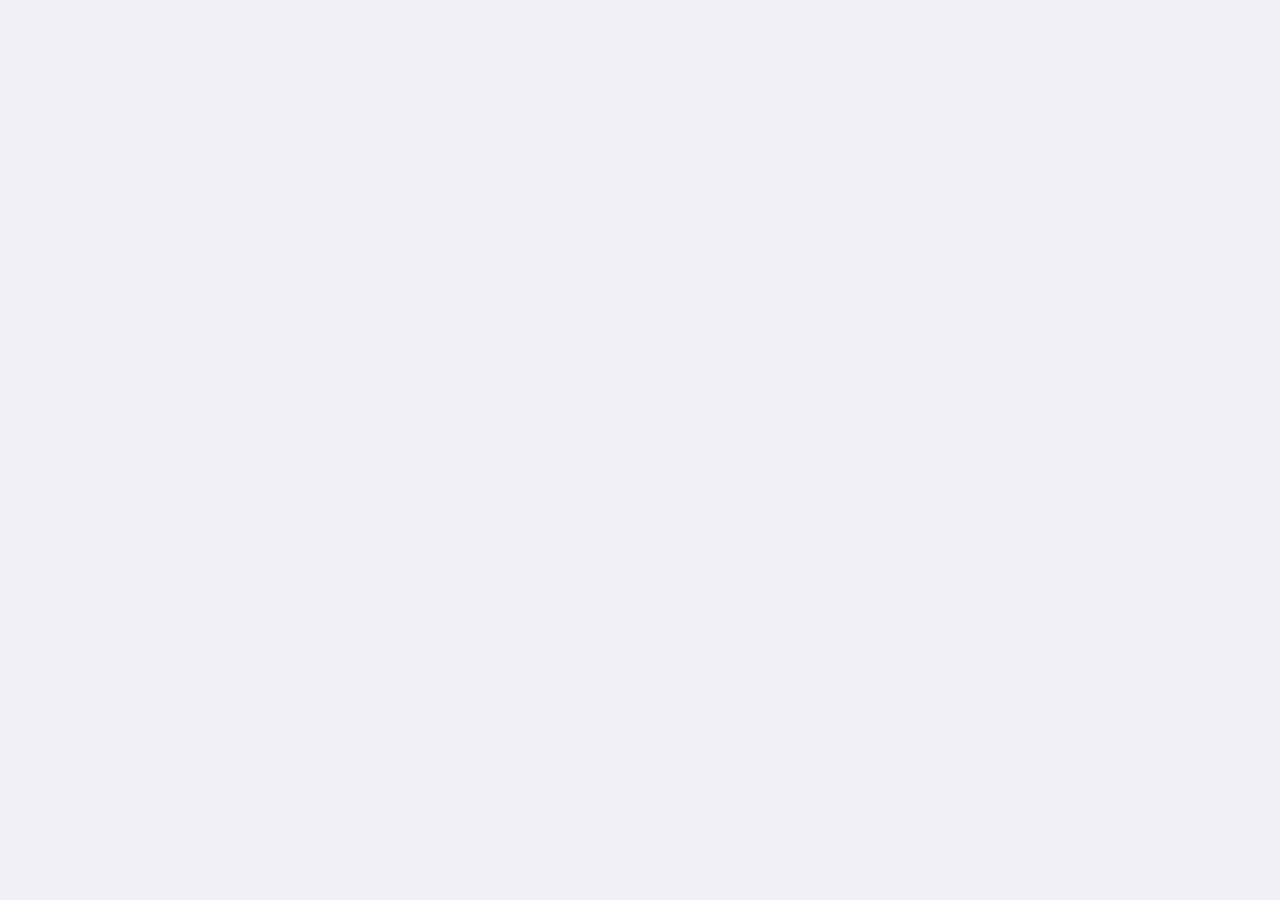
==== index.html @ 8b5c21fd "first commit" ====
<!DOCTYPE html>
<html lang="en">

<head>
    <meta charset="UTF-8">
    <!-- 1.添加移动端的视口 -->
    <meta name="viewport" content="width=device-width, initial-scale=1.0">
    <meta http-equiv="X-UA-Compatible" content="ie=edge">
    <title>慢慢买---手机端</title>
    <!-- 2.引入站点图标 -->
    <!-- <link rel="icon" href="./images/favicon.ico"> -->
    <!-- 1.引包先引入第三方的包  如果有依赖要先引入依赖在引入不依赖 -->
    <!-- 样式在head里面引入 -->
    <!-- 1.引入字体图标的样式文件 -->
    <link rel="stylesheet" href="./lib/fa/css/font-awesome.css">
    <!-- 2.引人mui的样式文件 -->
    <link rel="stylesheet" href="./lib/mui/css/mui.css">
    <link rel="stylesheet" href="./css/index.css">
</head>

<body>
    <!--先把页面的大结构划分好，每个大块最外层选择器尽量id选择器 id样式优先级高 方便覆盖一些框架的样式 可以更明显的区分代码的功能块  -->
 


 
    <!-- js在body结束标签的上面引入 -->
    <!-- 3.引入mui的js文件 -->
    <script src="./lib/mui/js/mui.js"></script>
    <!-- 4.引入zepto的js文件 -->
    <script src="./lib/zepto/zepto.min.js"></script>
    <!-- 5.引入模板引擎的js文件 -->
    <script src="./lib/artTemplate/template.js"></script>
    <script src="./js/index.js"></script>

</body>

</html>
---- css/index.css ----
/*! normalize.css v5.0.0 | MIT License | github.com/necolas/normalize.css */
html {
  font-family: sans-serif;
  line-height: 1.15;
  -ms-text-size-adjust: 100%;
  -webkit-text-size-adjust: 100%; }

body {
  margin: 0; }

article, aside, footer, header, nav, section {
  display: block; }

h1 {
  font-size: 2em;
  margin: .67em 0; }

figcaption, figure, main {
  display: block; }

figure {
  margin: 1em 40px; }

hr {
  box-sizing: content-box;
  height: 0;
  overflow: visible; }

pre {
  font-family: monospace,monospace;
  font-size: 1em; }

a {
  background-color: transparent;
  -webkit-text-decoration-skip: objects; }

a:active, a:hover {
  outline-width: 0; }

abbr[title] {
  border-bottom: none;
  text-decoration: underline;
  text-decoration: underline dotted; }

b, strong {
  font-weight: bolder; }

code, kbd, samp {
  font-family: monospace,monospace;
  font-size: 1em; }

dfn {
  font-style: italic; }

mark {
  background-color: #ff0;
  color: #000; }

small {
  font-size: 80%; }

sub, sup {
  font-size: 75%;
  line-height: 0;
  position: relative;
  vertical-align: baseline; }

sub {
  bottom: -.25em; }

sup {
  top: -.5em; }

audio, video {
  display: inline-block; }

audio:not([controls]) {
  display: none;
  height: 0; }

img {
  border-style: none; }

svg:not(:root) {
  overflow: hidden; }

button, input, optgroup, select, textarea {
  font-family: sans-serif;
  font-size: 100%;
  line-height: 1.15;
  margin: 0; }

button, input {
  overflow: visible; }

button, select {
  text-transform: none; }

[type=reset], [type=submit], button, html [type=button] {
  -webkit-appearance: button; }

[type=button]::-moz-focus-inner, [type=reset]::-moz-focus-inner, [type=submit]::-moz-focus-inner, button::-moz-focus-inner {
  border-style: none;
  padding: 0; }

[type=button]:-moz-focusring, [type=reset]:-moz-focusring, [type=submit]:-moz-focusring, button:-moz-focusring {
  outline: 1px dotted ButtonText; }

fieldset {
  border: 1px solid silver;
  margin: 0 2px;
  padding: .35em .625em .75em; }

legend {
  box-sizing: border-box;
  color: inherit;
  display: table;
  max-width: 100%;
  padding: 0;
  white-space: normal; }

progress {
  display: inline-block;
  vertical-align: baseline; }

textarea {
  overflow: auto; }

[type=checkbox], [type=radio] {
  box-sizing: border-box;
  padding: 0; }

[type=number]::-webkit-inner-spin-button, [type=number]::-webkit-outer-spin-button {
  height: auto; }

[type=search] {
  -webkit-appearance: textfield;
  outline-offset: -2px; }

[type=search]::-webkit-search-cancel-button, [type=search]::-webkit-search-decoration {
  -webkit-appearance: none; }

::-webkit-file-upload-button {
  -webkit-appearance: button;
  font: inherit; }

details, menu {
  display: block; }

summary {
  display: list-item; }

canvas {
  display: inline-block; }

[hidden], template {
  display: none; }

*,
::before,
::after {
  margin: 0;
  padding: 0;
  box-sizing: border-box; }

a {
  text-decoration: none; }

input {
  border: none;
  -webkit-appearance: none;
  outline: none; }

.f-l {
  float: left; }

.f-r {
  float: right; }

.clearfix::before,
.clearfix::after {
  content: '';
  display: block;
  clear: both;
  line-height: 0;
  height: 0;
  visibility: hidden; }

.clearfix {
  zoom: 1; }

.cover::before {
  content: '';
  width: 100%;
  height: 100%;
  position: absolute;
  background: url("../img/03.loading/loading.gif") no-repeat center, #DEE4E4;
  z-index: 30; }

.loading::before {
  content: '';
  width: 100%;
  height: changeSize(120rem);
  position: absolute;
  background: url("../img/03.loading/loading.gif") no-repeat center/changeSize(60rem) changeSize(60rem);
  top: changeSize(-120rem); }

.loading::after {
  content: '';
  width: 100%;
  height: changeSize(120rem);
  position: absolute;
  background: url("../img/03.loading/loading.gif") no-repeat center/changeSize(60rem) changeSize(60rem);
  bottom: changeSize(-120rem); }

/*! normalize.css v5.0.0 | MIT License | github.com/necolas/normalize.css */
html {
  font-family: sans-serif;
  line-height: 1.15;
  -ms-text-size-adjust: 100%;
  -webkit-text-size-adjust: 100%; }

body {
  margin: 0; }

article, aside, footer, header, nav, section {
  display: block; }

h1 {
  font-size: 2em;
  margin: .67em 0; }

figcaption, figure, main {
  display: block; }

figure {
  margin: 1em 40px; }

hr {
  box-sizing: content-box;
  height: 0;
  overflow: visible; }

pre {
  font-family: monospace,monospace;
  font-size: 1em; }

a {
  background-color: transparent;
  -webkit-text-decoration-skip: objects; }

a:active, a:hover {
  outline-width: 0; }

abbr[title] {
  border-bottom: none;
  text-decoration: underline;
  text-decoration: underline dotted; }

b, strong {
  font-weight: bolder; }

code, kbd, samp {
  font-family: monospace,monospace;
  font-size: 1em; }

dfn {
  font-style: italic; }

mark {
  background-color: #ff0;
  color: #000; }

small {
  font-size: 80%; }

sub, sup {
  font-size: 75%;
  line-height: 0;
  position: relative;
  vertical-align: baseline; }

sub {
  bottom: -.25em; }

sup {
  top: -.5em; }

audio, video {
  display: inline-block; }

audio:not([controls]) {
  display: none;
  height: 0; }

img {
  border-style: none; }

svg:not(:root) {
  overflow: hidden; }

button, input, optgroup, select, textarea {
  font-family: sans-serif;
  font-size: 100%;
  line-height: 1.15;
  margin: 0; }

button, input {
  overflow: visible; }

button, select {
  text-transform: none; }

[type=reset], [type=submit], button, html [type=button] {
  -webkit-appearance: button; }

[type=button]::-moz-focus-inner, [type=reset]::-moz-focus-inner, [type=submit]::-moz-focus-inner, button::-moz-focus-inner {
  border-style: none;
  padding: 0; }

[type=button]:-moz-focusring, [type=reset]:-moz-focusring, [type=submit]:-moz-focusring, button:-moz-focusring {
  outline: 1px dotted ButtonText; }

fieldset {
  border: 1px solid silver;
  margin: 0 2px;
  padding: .35em .625em .75em; }

legend {
  box-sizing: border-box;
  color: inherit;
  display: table;
  max-width: 100%;
  padding: 0;
  white-space: normal; }

progress {
  display: inline-block;
  vertical-align: baseline; }

textarea {
  overflow: auto; }

[type=checkbox], [type=radio] {
  box-sizing: border-box;
  padding: 0; }

[type=number]::-webkit-inner-spin-button, [type=number]::-webkit-outer-spin-button {
  height: auto; }

[type=search] {
  -webkit-appearance: textfield;
  outline-offset: -2px; }

[type=search]::-webkit-search-cancel-button, [type=search]::-webkit-search-decoration {
  -webkit-appearance: none; }

::-webkit-file-upload-button {
  -webkit-appearance: button;
  font: inherit; }

details, menu {
  display: block; }

summary {
  display: list-item; }

canvas {
  display: inline-block; }

[hidden], template {
  display: none; }

/*# sourceMappingURL=index.css.map */
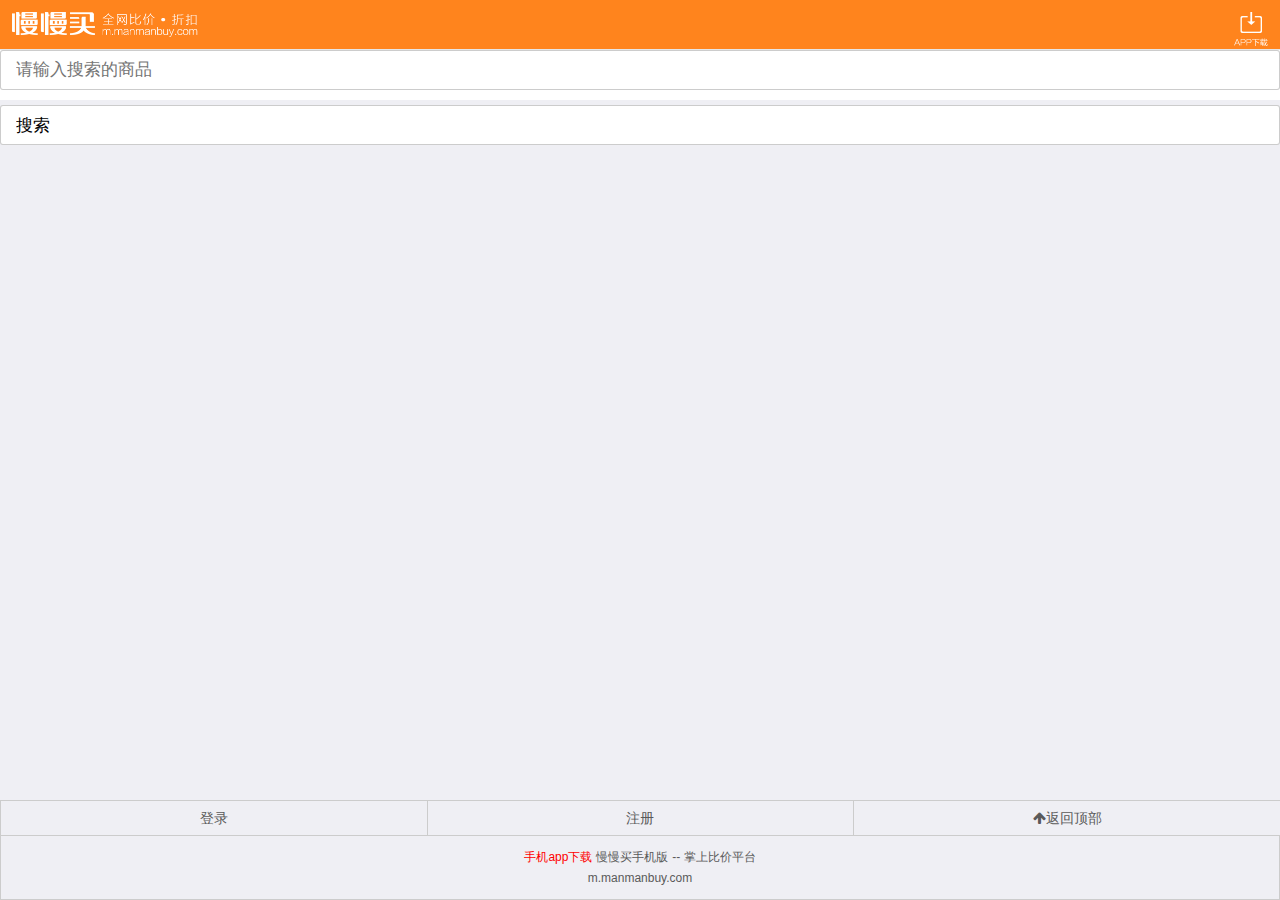
==== commit 8cd4296c: "公共样式的提交" ====
--- a/index.html
+++ b/index.html
@@ -6,7 +6,7 @@
     <!-- 1.添加移动端的视口 -->
     <meta name="viewport" content="width=device-width, initial-scale=1.0">
     <meta http-equiv="X-UA-Compatible" content="ie=edge">
-    <title>慢慢买---手机端</title>
+    <title>慢慢买---手机端主页李浩</title>
     <!-- 2.引入站点图标 -->
     <!-- <link rel="icon" href="./images/favicon.ico"> -->
     <!-- 1.引包先引入第三方的包  如果有依赖要先引入依赖在引入不依赖 -->
@@ -16,17 +16,67 @@
     <!-- 2.引人mui的样式文件 -->
     <link rel="stylesheet" href="./lib/mui/css/mui.css">
     <link rel="stylesheet" href="./css/index.css">
+    <script src="./lib/mui/js/mui.js"></script>
 </head>
 
 <body>
     <!--先把页面的大结构划分好，每个大块最外层选择器尽量id选择器 id样式优先级高 方便覆盖一些框架的样式 可以更明显的区分代码的功能块  -->
- 
+    <!-- 头部区域  -->
+    <header id="header">
+        <a href="#" class="logo">
+            <img src="./images/header_logo.png" alt=""/>
+        </a>
+        <a href="#" class="download">
+            <img src="./images/header_app.png" alt="app下载"/>
+        </a>
+    </header>
+    <!-- 主体部分 -->
+    <main id="main">
+        <!-- 搜索的部分 -->
+        <section id="search">
+            <div class="search-text">
+                <input type="text" placeholder="请输入搜索的商品">
+            </div>
+            <div class="search-input">
+                <input type="text" value="搜索">
+            </div>
+        </section>
+        <!-- 轮播图的区域 -->
+        <section id="slide">
+
+        </section>
+        <!-- 买买热新闻区域 -->
+        <section id="banner">
+
+        </section>
+
+        <!-- 商品推荐 -->
+        <section id="recomment">
+
+        </section>
+    </main>
+    <!-- 底部区域 -->
+     <footer id="footer">
+        <div class="footer-nav">
+            <div class="mui-row">
+                <div class="mui-col-xs-4"><a href="#">登录</a></div>
+                <div class="mui-col-xs-4"><a href="#">注册</a></div>
+                <div class="mui-col-xs-4"><a href="#" class="fa fa-arrow-up ">返回顶部</a></div>
+                <div class="mui-col-xs-12 footer-content">
+                    <p class="title">
+                        <a href="#" class="app">手机app下载</a>
+                        <a href="#" class="icon">慢慢买手机版</a>
+                        <span> -- 掌上比价平台</span>
+                    </p>
+                    <p class="address">m.manmanbuy.com</p>
+                </div>
+            </div>
+        </div>
+    </footer>
 
 
  
     <!-- js在body结束标签的上面引入 -->
-    <!-- 3.引入mui的js文件 -->
-    <script src="./lib/mui/js/mui.js"></script>
     <!-- 4.引入zepto的js文件 -->
     <script src="./lib/zepto/zepto.min.js"></script>
     <!-- 5.引入模板引擎的js文件 -->
--- a/css/index.css
+++ b/css/index.css
@@ -1,181 +1,28 @@
-/*! normalize.css v5.0.0 | MIT License | github.com/necolas/normalize.css */
-html {
-  font-family: sans-serif;
-  line-height: 1.15;
-  -ms-text-size-adjust: 100%;
-  -webkit-text-size-adjust: 100%; }
-
-body {
-  margin: 0; }
-
-article, aside, footer, header, nav, section {
-  display: block; }
-
-h1 {
-  font-size: 2em;
-  margin: .67em 0; }
-
-figcaption, figure, main {
-  display: block; }
-
-figure {
-  margin: 1em 40px; }
-
-hr {
-  box-sizing: content-box;
-  height: 0;
-  overflow: visible; }
-
-pre {
-  font-family: monospace,monospace;
-  font-size: 1em; }
-
-a {
-  background-color: transparent;
-  -webkit-text-decoration-skip: objects; }
-
-a:active, a:hover {
-  outline-width: 0; }
-
-abbr[title] {
-  border-bottom: none;
-  text-decoration: underline;
-  text-decoration: underline dotted; }
-
-b, strong {
-  font-weight: bolder; }
-
-code, kbd, samp {
-  font-family: monospace,monospace;
-  font-size: 1em; }
-
-dfn {
-  font-style: italic; }
-
-mark {
-  background-color: #ff0;
-  color: #000; }
-
-small {
-  font-size: 80%; }
-
-sub, sup {
-  font-size: 75%;
-  line-height: 0;
-  position: relative;
-  vertical-align: baseline; }
-
-sub {
-  bottom: -.25em; }
-
-sup {
-  top: -.5em; }
-
-audio, video {
-  display: inline-block; }
-
-audio:not([controls]) {
-  display: none;
-  height: 0; }
-
-img {
-  border-style: none; }
-
-svg:not(:root) {
-  overflow: hidden; }
-
-button, input, optgroup, select, textarea {
-  font-family: sans-serif;
-  font-size: 100%;
-  line-height: 1.15;
-  margin: 0; }
-
-button, input {
-  overflow: visible; }
-
-button, select {
-  text-transform: none; }
-
-[type=reset], [type=submit], button, html [type=button] {
-  -webkit-appearance: button; }
-
-[type=button]::-moz-focus-inner, [type=reset]::-moz-focus-inner, [type=submit]::-moz-focus-inner, button::-moz-focus-inner {
-  border-style: none;
-  padding: 0; }
-
-[type=button]:-moz-focusring, [type=reset]:-moz-focusring, [type=submit]:-moz-focusring, button:-moz-focusring {
-  outline: 1px dotted ButtonText; }
-
-fieldset {
-  border: 1px solid silver;
-  margin: 0 2px;
-  padding: .35em .625em .75em; }
-
-legend {
-  box-sizing: border-box;
-  color: inherit;
-  display: table;
-  max-width: 100%;
-  padding: 0;
-  white-space: normal; }
-
-progress {
-  display: inline-block;
-  vertical-align: baseline; }
-
-textarea {
-  overflow: auto; }
-
-[type=checkbox], [type=radio] {
-  box-sizing: border-box;
-  padding: 0; }
-
-[type=number]::-webkit-inner-spin-button, [type=number]::-webkit-outer-spin-button {
-  height: auto; }
-
-[type=search] {
-  -webkit-appearance: textfield;
-  outline-offset: -2px; }
-
-[type=search]::-webkit-search-cancel-button, [type=search]::-webkit-search-decoration {
-  -webkit-appearance: none; }
-
-::-webkit-file-upload-button {
-  -webkit-appearance: button;
-  font: inherit; }
-
-details, menu {
-  display: block; }
-
-summary {
-  display: list-item; }
-
-canvas {
-  display: inline-block; }
-
-[hidden], template {
-  display: none; }
-
 *,
 ::before,
 ::after {
   margin: 0;
   padding: 0;
-  box-sizing: border-box; }
+  box-sizing: border-box;
+}
 
 a {
-  text-decoration: none; }
+  text-decoration: none;
+}
 
 input {
   border: none;
   -webkit-appearance: none;
-  outline: none; }
+  outline: none;
+}
 
 .f-l {
-  float: left; }
+  float: left;
+}
 
 .f-r {
-  float: right; }
+  float: right;
+}
 
 .clearfix::before,
 .clearfix::after {
@@ -184,10 +31,12 @@
   clear: both;
   line-height: 0;
   height: 0;
-  visibility: hidden; }
+  visibility: hidden;
+}
 
 .clearfix {
-  zoom: 1; }
+  zoom: 1;
+}
 
 .cover::before {
   content: '';
@@ -195,7 +44,8 @@
   height: 100%;
   position: absolute;
   background: url("../img/03.loading/loading.gif") no-repeat center, #DEE4E4;
-  z-index: 30; }
+  z-index: 30;
+}
 
 .loading::before {
   content: '';
@@ -203,7 +53,8 @@
   height: changeSize(120rem);
   position: absolute;
   background: url("../img/03.loading/loading.gif") no-repeat center/changeSize(60rem) changeSize(60rem);
-  top: changeSize(-120rem); }
+  top: changeSize(-120rem);
+}
 
 .loading::after {
   content: '';
@@ -211,164 +62,89 @@
   height: changeSize(120rem);
   position: absolute;
   background: url("../img/03.loading/loading.gif") no-repeat center/changeSize(60rem) changeSize(60rem);
-  bottom: changeSize(-120rem); }
+  bottom: changeSize(-120rem);
+}
 
-/*! normalize.css v5.0.0 | MIT License | github.com/necolas/normalize.css */
-html {
-  font-family: sans-serif;
-  line-height: 1.15;
-  -ms-text-size-adjust: 100%;
-  -webkit-text-size-adjust: 100%; }
+a, a:visited {
+  text-decoration: none;
+}
 
-body {
-  margin: 0; }
+#header {
+  background: #ff841d;
+  width: 100%;
+  height: 50px;
+  border-bottom: 1px solid #e6e6e6;
+}
+#header .logo {
+  height: 34px;
+  float: left;
+  display: block;
+  padding: 12px;
+}
+#header .logo > img {
+  max-height: 25px;
+}
+#header .download {
+  float: right;
+  height: 34px;
+  padding: 12px;
+}
+#header .download > img {
+  max-height: 34px;
+}
 
-article, aside, footer, header, nav, section {
-  display: block; }
+#footer {
+  position: absolute;
+  bottom: 0;
+  width: 100%;
+}
+#footer .footer-nav .mui-row .mui-col-xs-4 > a {
+  font-size: 14px;
+  color: #5a5a5a;
+  display: block;
+  text-align: center;
+  line-height: 34px;
+  border: 1px solid #ccc;
+  box-sizing: border-box;
+  margin-right: -1px;
+}
+#footer .footer-nav .mui-row .mui-col-xs-4 > a > img {
+  width: 15px;
+  height: 15px;
+}
+#footer .footer-content {
+  text-align: center;
+  border: 1px solid #ccc;
+  border-top: none;
+  padding: 10px 0px;
+}
+#footer .footer-content .title {
+  margin: 0;
+}
+#footer .footer-content .title .app {
+  font-size: 12px;
+  color: red;
+}
+#footer .footer-content .title .icon {
+  font-size: 12px;
+  color: #5a5a5a;
+}
+#footer .footer-content .title span {
+  font-size: 12px;
+  color: #5a5a5a;
+}
+#footer .footer-content .address {
+  font-size: 12px;
+  color: #5a5a5a;
+  margin: 0;
+}
 
-h1 {
-  font-size: 2em;
-  margin: .67em 0; }
-
-figcaption, figure, main {
-  display: block; }
-
-figure {
-  margin: 1em 40px; }
-
-hr {
-  box-sizing: content-box;
-  height: 0;
-  overflow: visible; }
-
-pre {
-  font-family: monospace,monospace;
-  font-size: 1em; }
-
-a {
-  background-color: transparent;
-  -webkit-text-decoration-skip: objects; }
-
-a:active, a:hover {
-  outline-width: 0; }
-
-abbr[title] {
-  border-bottom: none;
-  text-decoration: underline;
-  text-decoration: underline dotted; }
-
-b, strong {
-  font-weight: bolder; }
-
-code, kbd, samp {
-  font-family: monospace,monospace;
-  font-size: 1em; }
-
-dfn {
-  font-style: italic; }
-
-mark {
-  background-color: #ff0;
-  color: #000; }
-
-small {
-  font-size: 80%; }
-
-sub, sup {
-  font-size: 75%;
-  line-height: 0;
-  position: relative;
-  vertical-align: baseline; }
-
-sub {
-  bottom: -.25em; }
-
-sup {
-  top: -.5em; }
-
-audio, video {
-  display: inline-block; }
-
-audio:not([controls]) {
-  display: none;
-  height: 0; }
-
-img {
-  border-style: none; }
-
-svg:not(:root) {
-  overflow: hidden; }
-
-button, input, optgroup, select, textarea {
-  font-family: sans-serif;
-  font-size: 100%;
-  line-height: 1.15;
-  margin: 0; }
-
-button, input {
-  overflow: visible; }
-
-button, select {
-  text-transform: none; }
-
-[type=reset], [type=submit], button, html [type=button] {
-  -webkit-appearance: button; }
-
-[type=button]::-moz-focus-inner, [type=reset]::-moz-focus-inner, [type=submit]::-moz-focus-inner, button::-moz-focus-inner {
-  border-style: none;
-  padding: 0; }
-
-[type=button]:-moz-focusring, [type=reset]:-moz-focusring, [type=submit]:-moz-focusring, button:-moz-focusring {
-  outline: 1px dotted ButtonText; }
-
-fieldset {
-  border: 1px solid silver;
-  margin: 0 2px;
-  padding: .35em .625em .75em; }
-
-legend {
-  box-sizing: border-box;
-  color: inherit;
-  display: table;
-  max-width: 100%;
-  padding: 0;
-  white-space: normal; }
-
-progress {
-  display: inline-block;
-  vertical-align: baseline; }
-
-textarea {
-  overflow: auto; }
-
-[type=checkbox], [type=radio] {
-  box-sizing: border-box;
-  padding: 0; }
-
-[type=number]::-webkit-inner-spin-button, [type=number]::-webkit-outer-spin-button {
-  height: auto; }
-
-[type=search] {
-  -webkit-appearance: textfield;
-  outline-offset: -2px; }
-
-[type=search]::-webkit-search-cancel-button, [type=search]::-webkit-search-decoration {
-  -webkit-appearance: none; }
-
-::-webkit-file-upload-button {
-  -webkit-appearance: button;
-  font: inherit; }
-
-details, menu {
-  display: block; }
-
-summary {
-  display: list-item; }
-
-canvas {
-  display: inline-block; }
-
-[hidden], template {
-  display: none; }
+#main #search {
+  height: 50px;
+  background-color: #fff;
+}
+#main #search .serach-text {
+  height: 30px;
+}
 
 /*# sourceMappingURL=index.css.map */